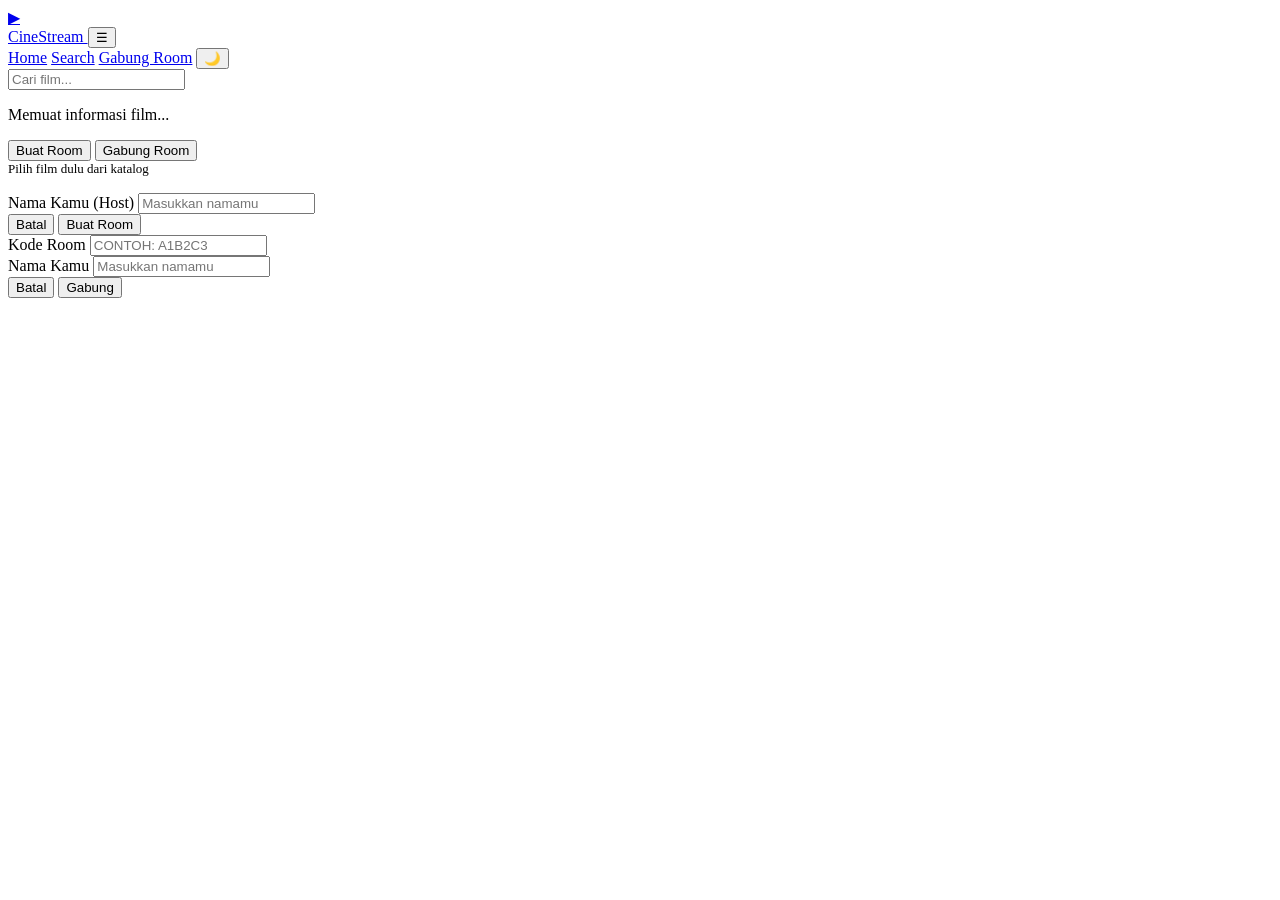
==== frontend/movie.html @ 821bb1dd "tampilan detail film" ====
<!doctype html>
<html lang="id">
  <head>
    <meta charset="UTF-8" />
    <meta name="viewport" content="width=device-width, initial-scale=1.0" />
    <title>Detail Film - CineStream</title>
    <link rel="stylesheet" href="/css/style.css" />
    <link rel="stylesheet" href="/css/movie.css" />
  </head>
  <body>
    <!-- Navbar -->
    <nav class="navbar" id="navbar">
      <a class="logo" href="/">
        <div class="logo-icon">▶</div>
        CineStream
      </a>
      <button class="mobile-toggle" id="mobile-toggle">☰</button>
      <div class="nav-links" id="nav-links">
        <a href="/">Home</a>
        <a href="#" onclick="document.getElementById('search-container').classList.toggle('show')">Search</a>
        <a href="#" onclick="showJoinModal()">Gabung Room</a>
        <button class="theme-toggle" id="theme-toggle" title="Ubah Tema">🌙</button>
      </div>
      <div class="search-container" id="search-container">
        <input type="text" id="search" placeholder="Cari film..." />
      </div>
    </nav>

    <!-- Hero Backdrop -->
    <div class="detail-backdrop" id="detail-backdrop">
      <div class="detail-backdrop-overlay"></div>
    </div>

    <!-- Main Content -->
    <main class="detail-main" id="detail-main">

      <!-- Loading State -->
      <div class="detail-loading" id="detail-loading">
        <div class="spinner"></div>
        <p>Memuat informasi film...</p>
      </div>

      <!-- Detail Content -->
      <div class="detail-content" id="detail-content" style="display:none;">

        <!-- Breadcrumb -->
        <div class="breadcrumb">
          <a href="/">Home</a>
          <span>›</span>
          <span id="breadcrumb-title">Film</span>
        </div>

        <div class="detail-layout">
          <!-- Poster -->
          <div class="detail-poster-wrap">
            <img class="detail-poster" id="detail-poster" src="" alt="" />
            <div class="poster-glow" id="poster-glow"></div>
          </div>

          <!-- Info -->
          <div class="detail-info">
            <div class="detail-badge-row">
              <span class="badge-premium">PREMIUM</span>
              <span class="badge-genre" id="detail-genre-badge">—</span>
            </div>

            <h1 class="detail-title" id="detail-title">Memuat...</h1>

            <div class="detail-meta-row">
              <div class="meta-item">
                <span class="meta-icon">📅</span>
                <span id="detail-year">—</span>
              </div>
              <div class="meta-divider">•</div>
              <div class="meta-item">
                <span class="meta-icon">⏱</span>
                <span id="detail-duration">—</span>
              </div>
              <div class="meta-divider">•</div>
              <div class="meta-item">
                <span class="meta-icon">🎭</span>
                <span id="detail-genre-text">—</span>
              </div>
            </div>

            <!-- Rating Stars (dekoratif) -->
            <div class="detail-rating">
              <span class="stars">★★★★☆</span>
              <span class="rating-text">4.0 / 5.0</span>
            </div>

            <!-- Sinopsis -->
            <div class="detail-synopsis-block">
              <h3 class="synopsis-label">Sinopsis</h3>
              <p class="detail-synopsis" id="detail-synopsis">—</p>
            </div>

            <!-- Tags -->
            <div class="detail-tags" id="detail-tags"></div>

            <!-- CTA Buttons -->
            <div class="detail-actions">
              <button class="btn btn-accent btn-lg" id="btn-watch">
                ▶&nbsp;&nbsp;Tonton Sekarang
              </button>
              <button class="btn btn-outline btn-lg" id="btn-party">
                👥&nbsp;&nbsp;Watch Party
              </button>
              <button class="btn btn-ghost btn-lg" onclick="history.back()">
                ← Kembali
              </button>
            </div>

            <!-- Info tambahan -->
            <div class="detail-extra-info">
              <div class="extra-row">
                <span class="extra-label">Format</span>
                <span class="extra-value">HD · HLS Stream</span>
              </div>
              <div class="extra-row">
                <span class="extra-label">Bahasa</span>
                <span class="extra-value">Inggris</span>
              </div>
              <div class="extra-row">
                <span class="extra-label">Subtitle</span>
                <span class="extra-value">Tersedia</span>
              </div>
            </div>
          </div>
        </div>

        <!-- Divider -->
        <div class="section-divider"></div>

        <!-- Film Lainnya -->
        <section class="more-films-section">
          <h2 class="section-title">Film Lainnya</h2>
          <div class="film-grid" id="more-films-grid"></div>
        </section>

      </div>
    </main>

    <!-- Modal Gabung/Buat Room -->
    <div class="modal-backdrop" id="modal">
      <div class="modal">
        <div class="modal-tabs">
          <button class="tab-btn active" id="tab-btn-create" onclick="switchModalTab('create')">Buat Room</button>
          <button class="tab-btn" id="tab-btn-join" onclick="switchModalTab('join')">Gabung Room</button>
        </div>
        <div id="modal-create" class="modal-form active">
          <div style="font-size:13px;color:var(--muted);margin-bottom:1rem;" id="modal-film-title">Pilih film dulu dari katalog</div>
          <div class="form-group">
            <label class="form-label">Nama Kamu (Host)</label>
            <input class="form-input" type="text" id="host-name" placeholder="Masukkan namamu" />
          </div>
          <div class="modal-actions">
            <button class="btn btn-outline" onclick="closeModal()">Batal</button>
            <button class="btn btn-accent" onclick="createRoom()">Buat Room</button>
          </div>
        </div>
        <div id="modal-join" class="modal-form">
          <div class="form-group">
            <label class="form-label">Kode Room</label>
            <input class="form-input" type="text" id="join-code" placeholder="Contoh: A1B2C3" maxlength="6" style="text-transform:uppercase" />
          </div>
          <div class="form-group">
            <label class="form-label">Nama Kamu</label>
            <input class="form-input" type="text" id="join-name" placeholder="Masukkan namamu" />
          </div>
          <div class="modal-actions">
            <button class="btn btn-outline" onclick="closeModal()">Batal</button>
            <button class="btn btn-accent" onclick="joinRoom()">Gabung</button>
          </div>
        </div>
      </div>
    </div>

    <div class="toast" id="toast"></div>

    <script src="/js/movie.js"></script>
  </body>
</html>
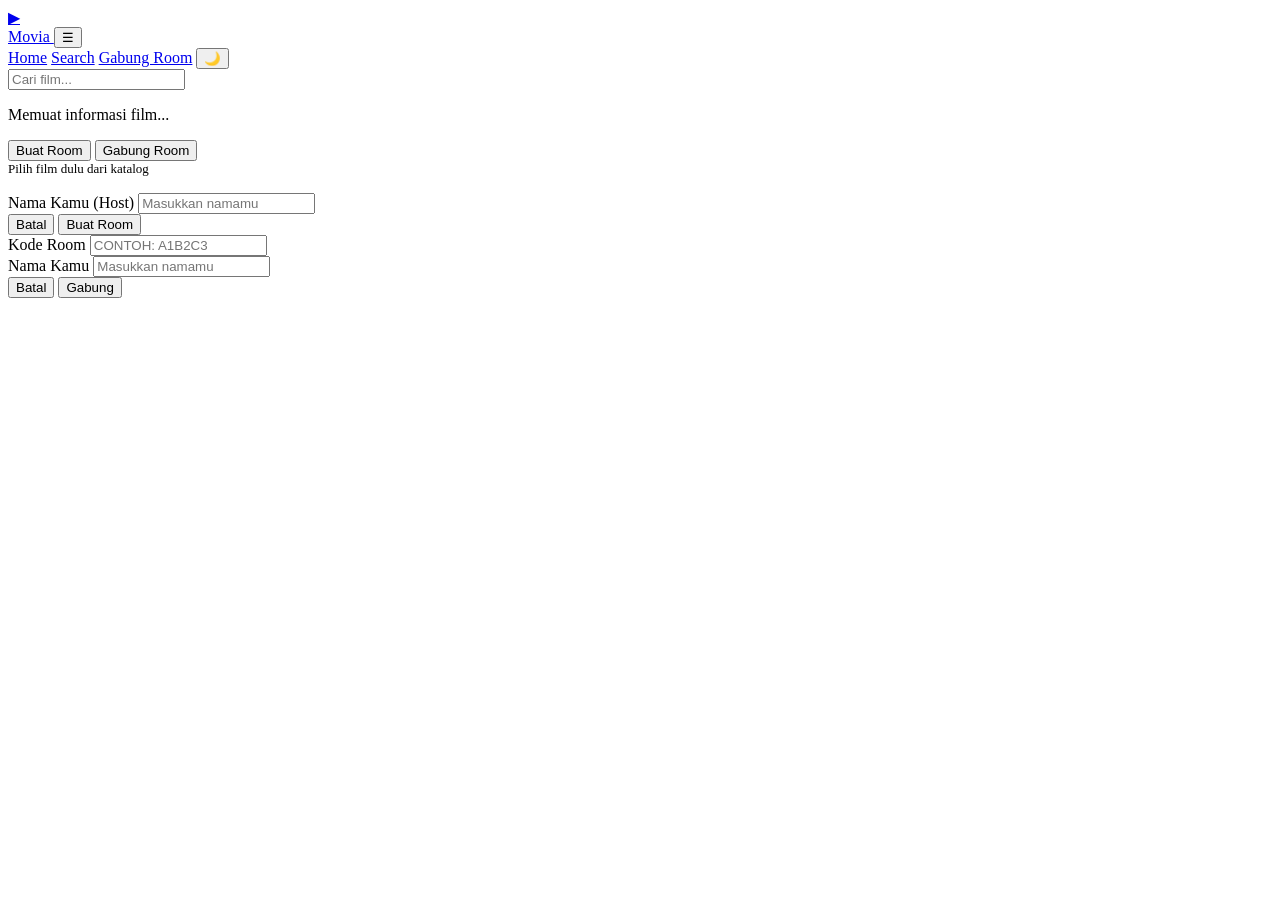
==== commit 3626c109: "Fix a Few BUG" ====
--- a/frontend/movie.html
+++ b/frontend/movie.html
@@ -3,7 +3,7 @@
   <head>
     <meta charset="UTF-8" />
     <meta name="viewport" content="width=device-width, initial-scale=1.0" />
-    <title>Detail Film - CineStream</title>
+    <title>Detail Film - Movia</title>
     <link rel="stylesheet" href="/css/style.css" />
     <link rel="stylesheet" href="/css/movie.css" />
   </head>
@@ -12,14 +12,22 @@
     <nav class="navbar" id="navbar">
       <a class="logo" href="/">
         <div class="logo-icon">▶</div>
-        CineStream
+        Movia
       </a>
       <button class="mobile-toggle" id="mobile-toggle">☰</button>
       <div class="nav-links" id="nav-links">
         <a href="/">Home</a>
-        <a href="#" onclick="document.getElementById('search-container').classList.toggle('show')">Search</a>
+        <a
+          href="#"
+          onclick="
+            document.getElementById('search-container').classList.toggle('show')
+          "
+          >Search</a
+        >
         <a href="#" onclick="showJoinModal()">Gabung Room</a>
-        <button class="theme-toggle" id="theme-toggle" title="Ubah Tema">🌙</button>
+        <button class="theme-toggle" id="theme-toggle" title="Ubah Tema">
+          🌙
+        </button>
       </div>
       <div class="search-container" id="search-container">
         <input type="text" id="search" placeholder="Cari film..." />
@@ -33,7 +41,6 @@
 
     <!-- Main Content -->
     <main class="detail-main" id="detail-main">
-
       <!-- Loading State -->
       <div class="detail-loading" id="detail-loading">
         <div class="spinner"></div>
@@ -41,8 +48,7 @@
       </div>
 
       <!-- Detail Content -->
-      <div class="detail-content" id="detail-content" style="display:none;">
-
+      <div class="detail-content" id="detail-content" style="display: none">
         <!-- Breadcrumb -->
         <div class="breadcrumb">
           <a href="/">Home</a>
@@ -85,8 +91,8 @@
 
             <!-- Rating Stars (dekoratif) -->
             <div class="detail-rating">
-              <span class="stars">★★★★☆</span>
-              <span class="rating-text">4.0 / 5.0</span>
+              <span class="stars" id="detail-rating-stars">★★★★☆</span>
+              <span class="rating-text" id="detail-rating-text">4.0 / 5.0</span>
             </div>
 
             <!-- Sinopsis -->
@@ -115,15 +121,15 @@
             <div class="detail-extra-info">
               <div class="extra-row">
                 <span class="extra-label">Format</span>
-                <span class="extra-value">HD · HLS Stream</span>
+                <span class="extra-value" id="detail-format">—</span>
               </div>
               <div class="extra-row">
                 <span class="extra-label">Bahasa</span>
-                <span class="extra-value">Inggris</span>
+                <span class="extra-value" id="detail-language">—</span>
               </div>
               <div class="extra-row">
                 <span class="extra-label">Subtitle</span>
-                <span class="extra-value">Tersedia</span>
+                <span class="extra-value" id="detail-subtitle">—</span>
               </div>
             </div>
           </div>
@@ -137,7 +143,6 @@
           <h2 class="section-title">Film Lainnya</h2>
           <div class="film-grid" id="more-films-grid"></div>
         </section>
-
       </div>
     </main>
 
@@ -145,31 +150,71 @@
     <div class="modal-backdrop" id="modal">
       <div class="modal">
         <div class="modal-tabs">
-          <button class="tab-btn active" id="tab-btn-create" onclick="switchModalTab('create')">Buat Room</button>
-          <button class="tab-btn" id="tab-btn-join" onclick="switchModalTab('join')">Gabung Room</button>
+          <button
+            class="tab-btn active"
+            id="tab-btn-create"
+            onclick="switchModalTab('create')"
+          >
+            Buat Room
+          </button>
+          <button
+            class="tab-btn"
+            id="tab-btn-join"
+            onclick="switchModalTab('join')"
+          >
+            Gabung Room
+          </button>
         </div>
         <div id="modal-create" class="modal-form active">
-          <div style="font-size:13px;color:var(--muted);margin-bottom:1rem;" id="modal-film-title">Pilih film dulu dari katalog</div>
+          <div
+            style="font-size: 13px; color: var(--muted); margin-bottom: 1rem"
+            id="modal-film-title"
+          >
+            Pilih film dulu dari katalog
+          </div>
           <div class="form-group">
             <label class="form-label">Nama Kamu (Host)</label>
-            <input class="form-input" type="text" id="host-name" placeholder="Masukkan namamu" />
+            <input
+              class="form-input"
+              type="text"
+              id="host-name"
+              placeholder="Masukkan namamu"
+            />
           </div>
           <div class="modal-actions">
-            <button class="btn btn-outline" onclick="closeModal()">Batal</button>
-            <button class="btn btn-accent" onclick="createRoom()">Buat Room</button>
+            <button class="btn btn-outline" onclick="closeModal()">
+              Batal
+            </button>
+            <button class="btn btn-accent" onclick="createRoom()">
+              Buat Room
+            </button>
           </div>
         </div>
         <div id="modal-join" class="modal-form">
           <div class="form-group">
             <label class="form-label">Kode Room</label>
-            <input class="form-input" type="text" id="join-code" placeholder="Contoh: A1B2C3" maxlength="6" style="text-transform:uppercase" />
+            <input
+              class="form-input"
+              type="text"
+              id="join-code"
+              placeholder="Contoh: A1B2C3"
+              maxlength="6"
+              style="text-transform: uppercase"
+            />
           </div>
           <div class="form-group">
             <label class="form-label">Nama Kamu</label>
-            <input class="form-input" type="text" id="join-name" placeholder="Masukkan namamu" />
+            <input
+              class="form-input"
+              type="text"
+              id="join-name"
+              placeholder="Masukkan namamu"
+            />
           </div>
           <div class="modal-actions">
-            <button class="btn btn-outline" onclick="closeModal()">Batal</button>
+            <button class="btn btn-outline" onclick="closeModal()">
+              Batal
+            </button>
             <button class="btn btn-accent" onclick="joinRoom()">Gabung</button>
           </div>
         </div>
@@ -177,7 +222,7 @@
     </div>
 
     <div class="toast" id="toast"></div>
-
+    <script src="https://cdnjs.cloudflare.com/ajax/libs/socket.io/4.7.2/socket.io.min.js"></script>
     <script src="/js/movie.js"></script>
   </body>
 </html>
